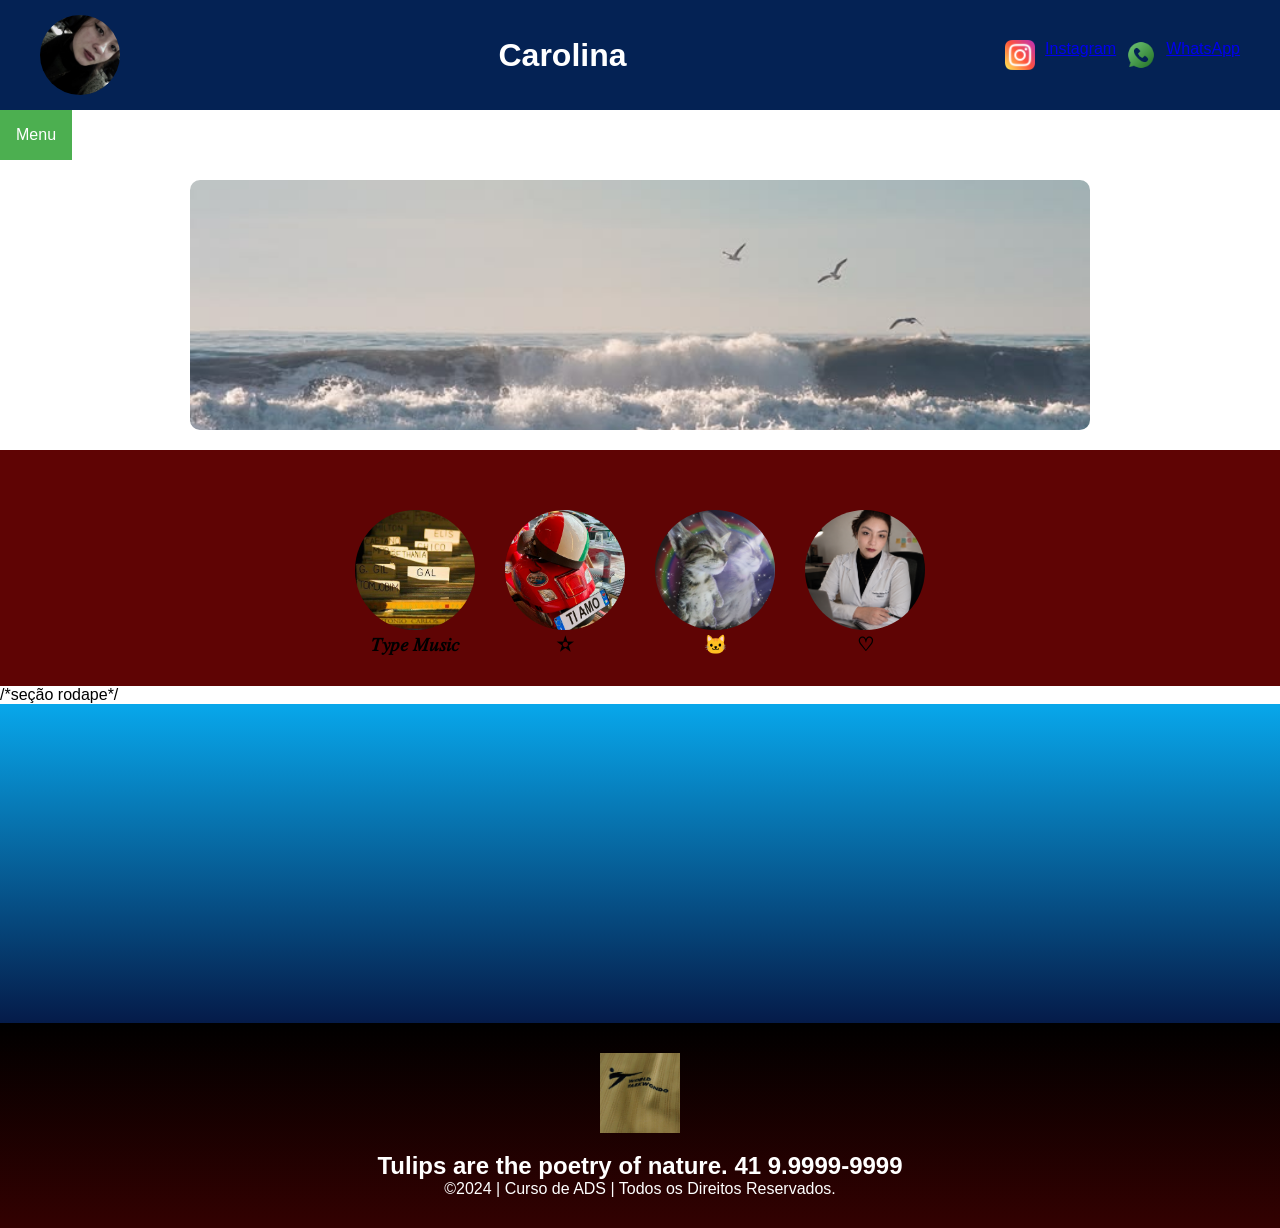
==== index.html @ f43755b7 "menu" ====
<!DOCTYPE html>
<html lang="pt-br">
<head>
<meta charset="UTF-8">
<meta name="viewport" content="width=device-width, initial-scale=1.0">
<title>Home | Carolina Hádua Gamin Sena</title>
<link rel="stylesheet" href="style.css">
</head>

<body>

<header>
    <div class="cabecalho-itens">

        <img class="cabecalho-imagem" src="eu jpg.jpeg" alt="Foto">

        <h1 class="titulo_site">Carolina</h1>

        <div class="sociais">
            <img class="sociais-icon" src="instagram.png" alt="Instagram">
            <a href="https://www.instagram.com/kazxss">Instagram</a>
            <img class="sociais-icon" src="whatsapp.png" alt="WhatsApp">
            <a href="https://wa.me/5541987031939" target="_blank">
    WhatsApp
</a>
        </div>

    </div>
</header>

<div class="dropdown">
  <button class="dropbtn">Menu</button>
  <div class="dropdown-content">
  <a href="index.html">Home</a>
  <a href="sobre.html">sobre</a>
  <a href="contato.html">contato</a>
  </div>
</div>

<section class="banner1">
    <img class="banner-imagem" src="sea.jpg" alt="Banner">
</section>

<section class="estudante">

<h1 class="estudante_titulo"></h1>

<div class="estudantes_todos">

<div class="estudante-div">
    <img class="estudante-imagem" src="mpbjpg" alt="">
    <h3 class="𝑇𝑦𝑝𝑒 𝑀𝑢𝑠𝑖𝑐 ">𝑇𝑦𝑝𝑒 𝑀𝑢𝑠𝑖𝑐</h3>
</div>

<div class="estudante-div">
    <img class="estudante-imagem" src="italy jpg.jpg" alt="">
    <h3 class="✫">✫</h3>
</div>

<div class="estudante-div">
    <img class="estudante-imagem" src="kittyy.jpg" alt="">
    <h3 class="🐱">🐱</h3>
</div>

<div class="estudante-div">
    <img class="estudante-imagem" src="carol.png" alt="">
    <h3 class=" ♡ "> ♡ </h3>
</div>

</div>

</section>


/*seção rodape*/
<div class="div_video">

<iframe width="560" height="315" src="https://www.youtube.com/embed/lfWg_lV28d0?si=r7_xGJ4k9ALa-zMx" title="YouTube video player" frameborder="0" allow="accelerometer; autoplay; clipboard-write; encrypted-media; gyroscope; picture-in-picture; web-share" referrerpolicy="strict-origin-when-cross-origin" allowfullscreen></iframe>
</div>
<footer class="escola">

<img class="logo_rodape" src="taee.jpg" alt="Logo">

<h2>
Tulips are the poetry of nature.
<a class="link" href="https://wa.me/554187031939">
41 9.9999-9999
</a>
</h2>

<p>
©2024 | Curso de ADS | Todos os Direitos Reservados.
</p>

</footer>

</body>
</html>
---- style.css ----
*{
    margin:0;
    padding:0;
    box-sizing:border-box;
}

body{
    font-family:"Poppins", sans-serif;
}

/* CABEÇALHO */

header{
    background-color:#042254;
    color:white;
    padding:15px 30px;
}

.cabecalho-itens{
    max-width:1200px;
    margin:auto;
    display:flex;
    align-items:center;
    justify-content:space-between;
}

.cabecalho-imagem{
    width:80px;
    height:80px;
    border-radius:50%;
    object-fit:cover;
}

.titulo_site{
    flex:1;
    text-align:center;
    font-size:32px;
}

.sociais{
    display:flex;
    gap:10px;
}

.sociais-icon{
    width:30px;
    height:30px;
    cursor:pointer;
}

/* BANNER */

.banner1{
    display:flex;
    justify-content:center;
    margin:20px 0;
}

.banner-imagem{
    width:100%;
    max-width:900px;
    height:250px;
    object-fit:cover;
    border-radius:10px;
}

/* ALUNOS */

.estudante{
    background-color:#5f0404;
    padding:30px;
}

.estudante_titulo{
    text-align:center;
    margin-bottom:30px;
}

.estudantes_todos{
    display:flex;
    justify-content:center;
    gap:30px;
    flex-wrap:wrap;
}

.estudante-div{
    text-align:center;
}

.estudante-imagem{
    width:120px;
    height:120px;
    border-radius:50%;
    object-fit:cover;
}

.estudante-nome{
    margin-top:10px;
}


/* vídeo */

.div_video{
background:linear-gradient(#08a7eb,#051b49);
}
.youtube{
display:flex;
justify-content:center;
}

/* RODAPÉ */

.escola{
    background:linear-gradient(#000000,#330101);
    color:white;
    text-align:center;
    padding:30px;
}

.logo_rodape{
    width:80px;
    margin-bottom:15px;
}

.link{
    color:white;
    text-decoration:none;
}
.dropbtn {
  background-color: #4CAF50;
  color: white;
  padding: 16px;
  font-size: 16px;
  border: none;
  cursor: pointer;
}
/*menu*/
.dropdown {
  position: relative;
}

.dropdown-content {
  display: none;
  position: absolute;
  background-color: #f9f9f9;
  min-width: 200px;
  box-shadow: 0px 8px 16px 0px rgba(0,0,0,0.2);
}

.dropdown-content a {
  color: black;
  padding: 12px 16px;
  text-decoration: none;
  display: block;
}

.dropdown-content a:hover {
  background-color: #f1f1f1;
}

.dropdown:hover .dropdown-content {
  display: block;
}

.dropdown:hover .dropbtn {
  background-color: #3e8e41;
}
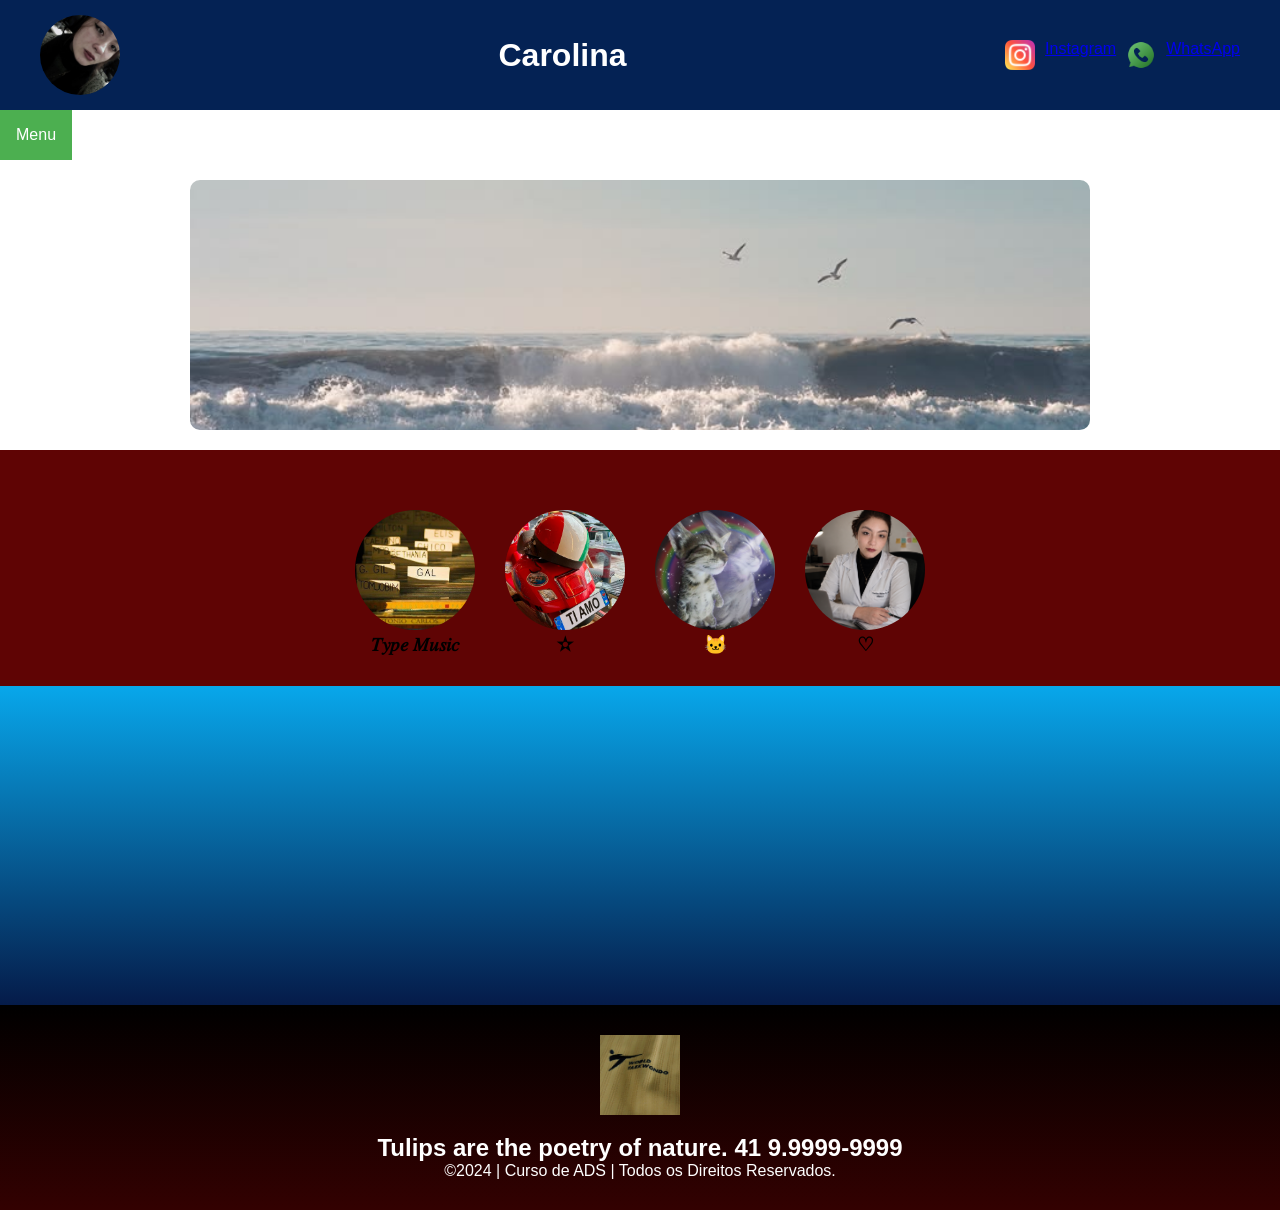
==== commit c9debfea: "menuu" ====
--- a/index.html
+++ b/index.html
@@ -72,7 +72,6 @@
 </section>
 
 
-/*seção rodape*/
 <div class="div_video">
 
 <iframe width="560" height="315" src="https://www.youtube.com/embed/lfWg_lV28d0?si=r7_xGJ4k9ALa-zMx" title="YouTube video player" frameborder="0" allow="accelerometer; autoplay; clipboard-write; encrypted-media; gyroscope; picture-in-picture; web-share" referrerpolicy="strict-origin-when-cross-origin" allowfullscreen></iframe>
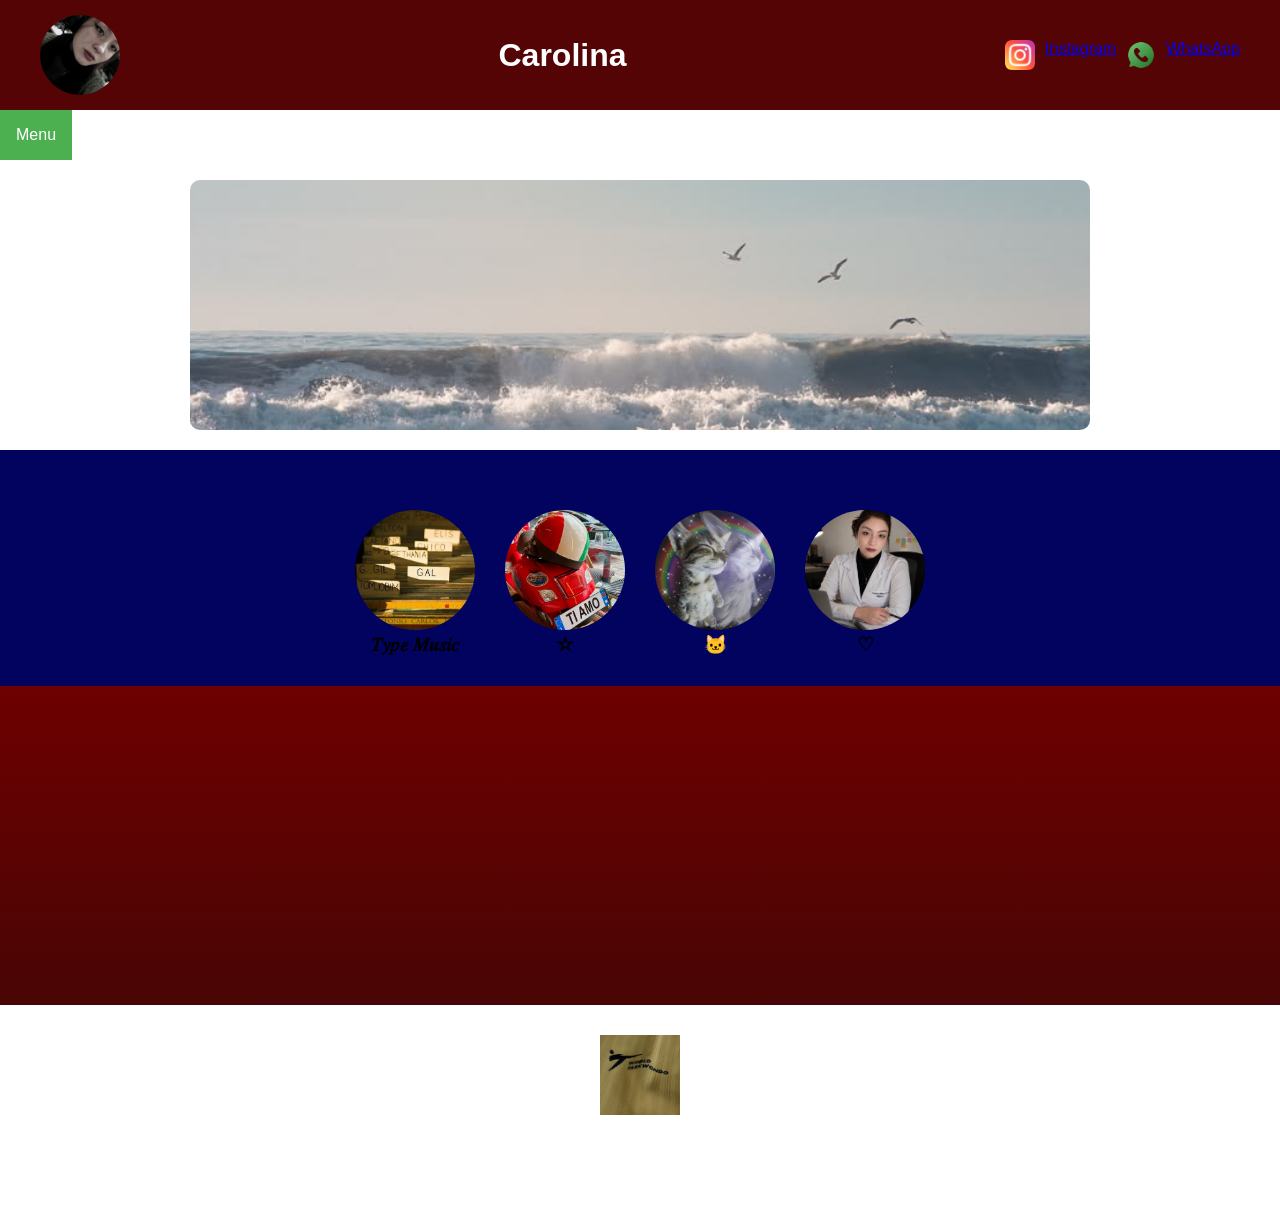
==== commit 42fd5aef: "." ====
--- a/index.html
+++ b/index.html
@@ -88,7 +88,7 @@
 </h2>
 
 <p>
-©2024 | Curso de ADS | Todos os Direitos Reservados.
+©2026 | Curso de ADS | Todos os Direitos Reservados.
 </p>
 
 </footer>
--- a/style.css
+++ b/style.css
@@ -11,7 +11,7 @@
 /* CABEÇALHO */
 
 header{
-    background-color:#042254;
+    background-color:#540404;
     color:white;
     padding:15px 30px;
 }
@@ -67,7 +67,7 @@
 /* ALUNOS */
 
 .estudante{
-    background-color:#5f0404;
+    background-color:#01035e;
     padding:30px;
 }
 
@@ -102,7 +102,7 @@
 /* vídeo */
 
 .div_video{
-background:linear-gradient(#08a7eb,#051b49);
+background:linear-gradient(#6e0000,#490505);
 }
 .youtube{
 display:flex;
@@ -112,7 +112,7 @@
 /* RODAPÉ */
 
 .escola{
-    background:linear-gradient(#000000,#330101);
+    background:linear-gradient(#0c0044);
     color:white;
     text-align:center;
     padding:30px;
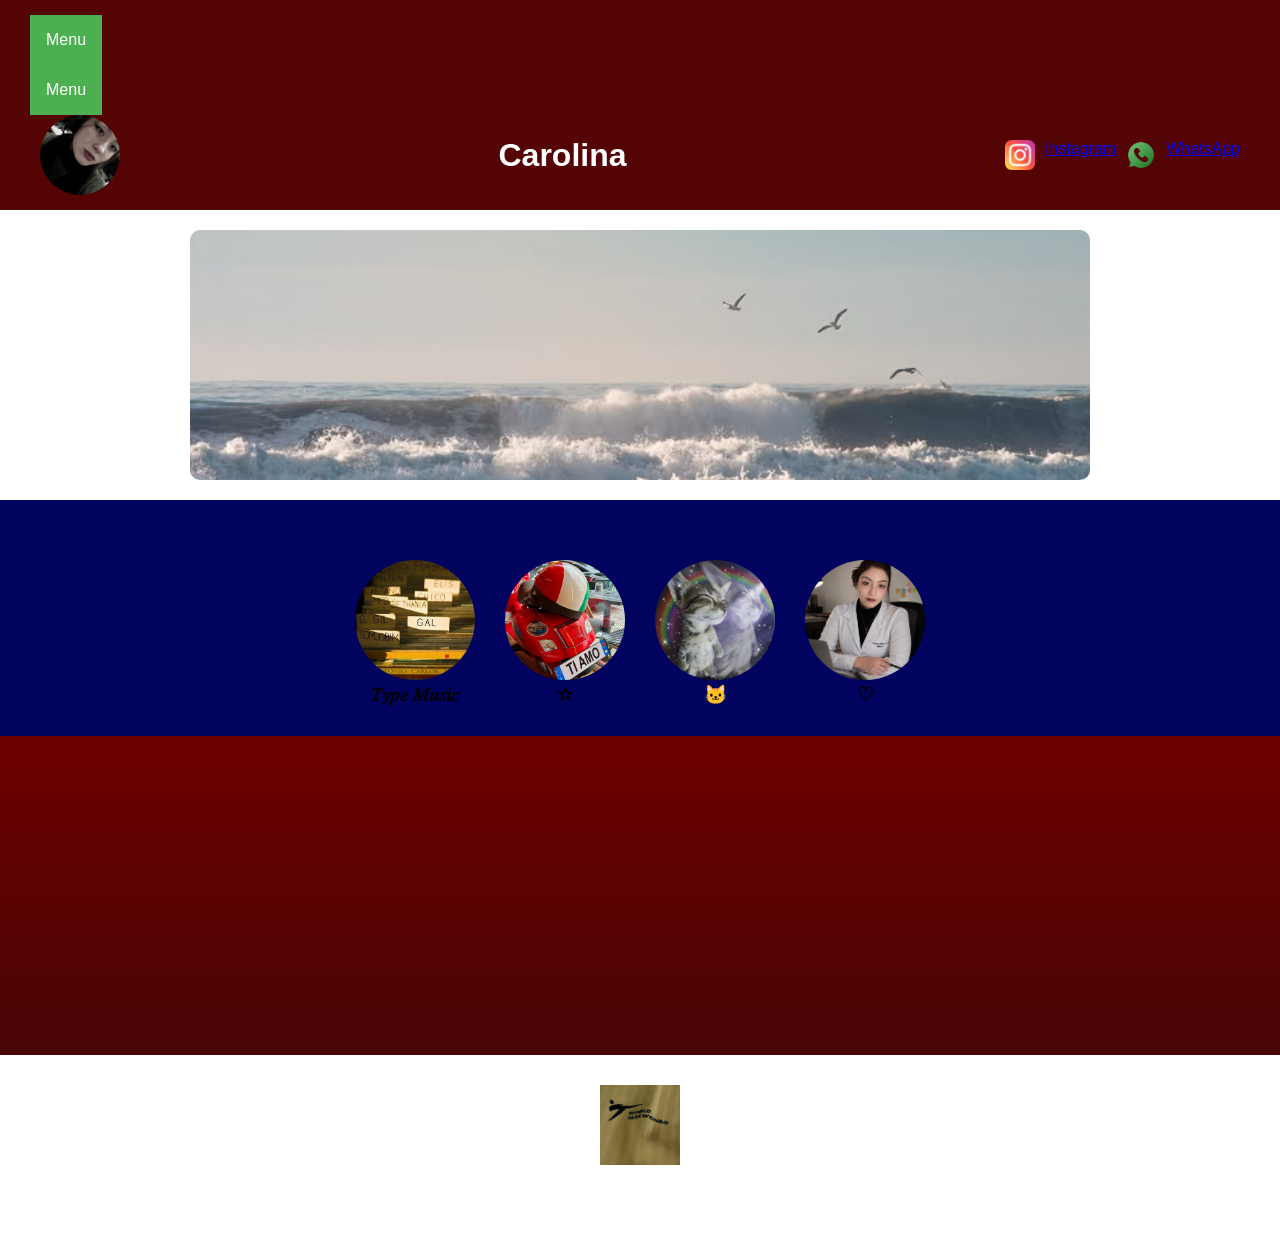
==== commit 21e9657a: "header" ====
--- a/index.html
+++ b/index.html
@@ -10,6 +10,29 @@
 <body>
 
 <header>
+    
+
+<div class="dropdown">
+  <button class="dropbtn">Menu</button>
+  <div class="dropdown-content">
+  <a href="index.html">Home</a>
+  <a href="sobre.html">sobre</a>
+  <a href="contato.html">contato</a>
+  <a href="jogos.html">jogos</a>
+  </div>
+</div>
+
+
+<div class="dropdown">
+  <button class="dropbtn">Menu</button>
+  <div class="dropdown-content">
+  <a href="index.html">Home</a>
+  <a href="sobre.html">sobre</a>
+  <a href="contato.html">contato</a>
+  <a href="jogos.html">jogos</a>
+  </div>
+</div>
+
     <div class="cabecalho-itens">
 
         <img class="cabecalho-imagem" src="eu jpg.jpeg" alt="Foto">
@@ -24,19 +47,7 @@
     WhatsApp
 </a>
         </div>
-
-    </div>
 </header>
-
-<div class="dropdown">
-  <button class="dropbtn">Menu</button>
-  <div class="dropdown-content">
-  <a href="index.html">Home</a>
-  <a href="sobre.html">sobre</a>
-  <a href="contato.html">contato</a>
-  </div>
-</div>
-
 <section class="banner1">
     <img class="banner-imagem" src="sea.jpg" alt="Banner">
 </section>
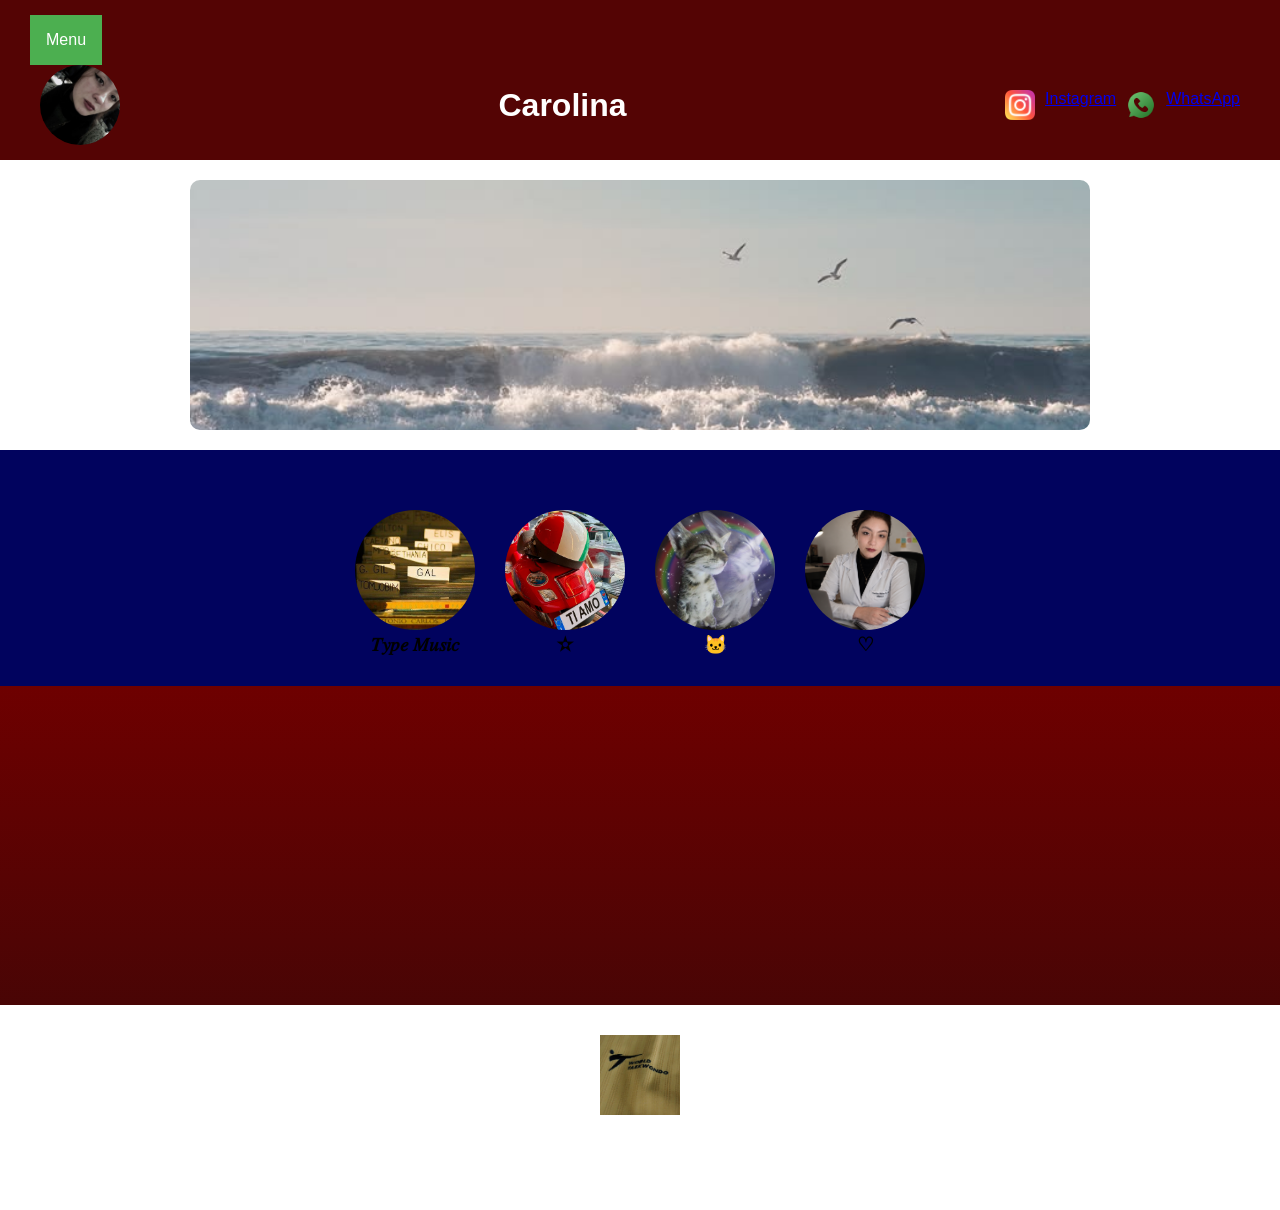
==== commit dfa01491: "apagado" ====
--- a/index.html
+++ b/index.html
@@ -10,19 +10,6 @@
 <body>
 
 <header>
-    
-
-<div class="dropdown">
-  <button class="dropbtn">Menu</button>
-  <div class="dropdown-content">
-  <a href="index.html">Home</a>
-  <a href="sobre.html">sobre</a>
-  <a href="contato.html">contato</a>
-  <a href="jogos.html">jogos</a>
-  </div>
-</div>
-
-
 <div class="dropdown">
   <button class="dropbtn">Menu</button>
   <div class="dropdown-content">
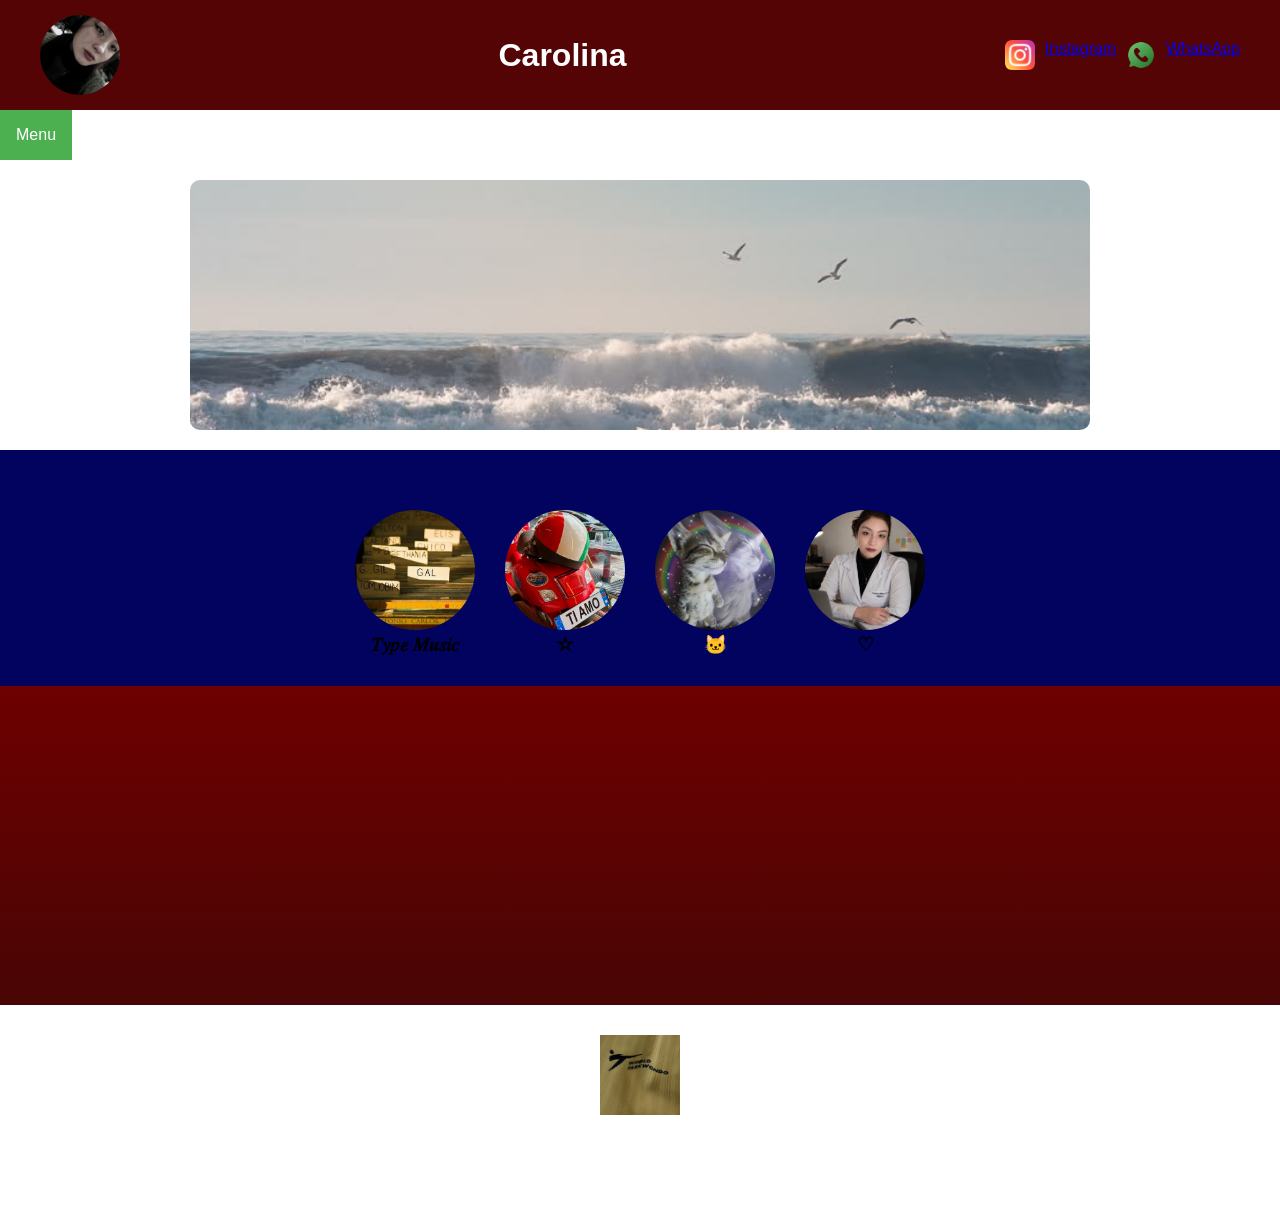
==== commit a1cca15a: "23" ====
--- a/index.html
+++ b/index.html
@@ -10,15 +10,7 @@
 <body>
 
 <header>
-<div class="dropdown">
-  <button class="dropbtn">Menu</button>
-  <div class="dropdown-content">
-  <a href="index.html">Home</a>
-  <a href="sobre.html">sobre</a>
-  <a href="contato.html">contato</a>
-  <a href="jogos.html">jogos</a>
-  </div>
-</div>
+
 
     <div class="cabecalho-itens">
 
@@ -35,6 +27,16 @@
 </a>
         </div>
 </header>
+<div class="dropdown">
+  <button class="dropbtn">Menu</button>
+  <div class="dropdown-content">
+  <a href="index.html">Home</a>
+  <a href="sobre.html">sobre</a>
+  <a href="contato.html">contato</a>
+  <a href="jogos.html">jogos</a>
+  </div>
+</div>
+
 <section class="banner1">
     <img class="banner-imagem" src="sea.jpg" alt="Banner">
 </section>
